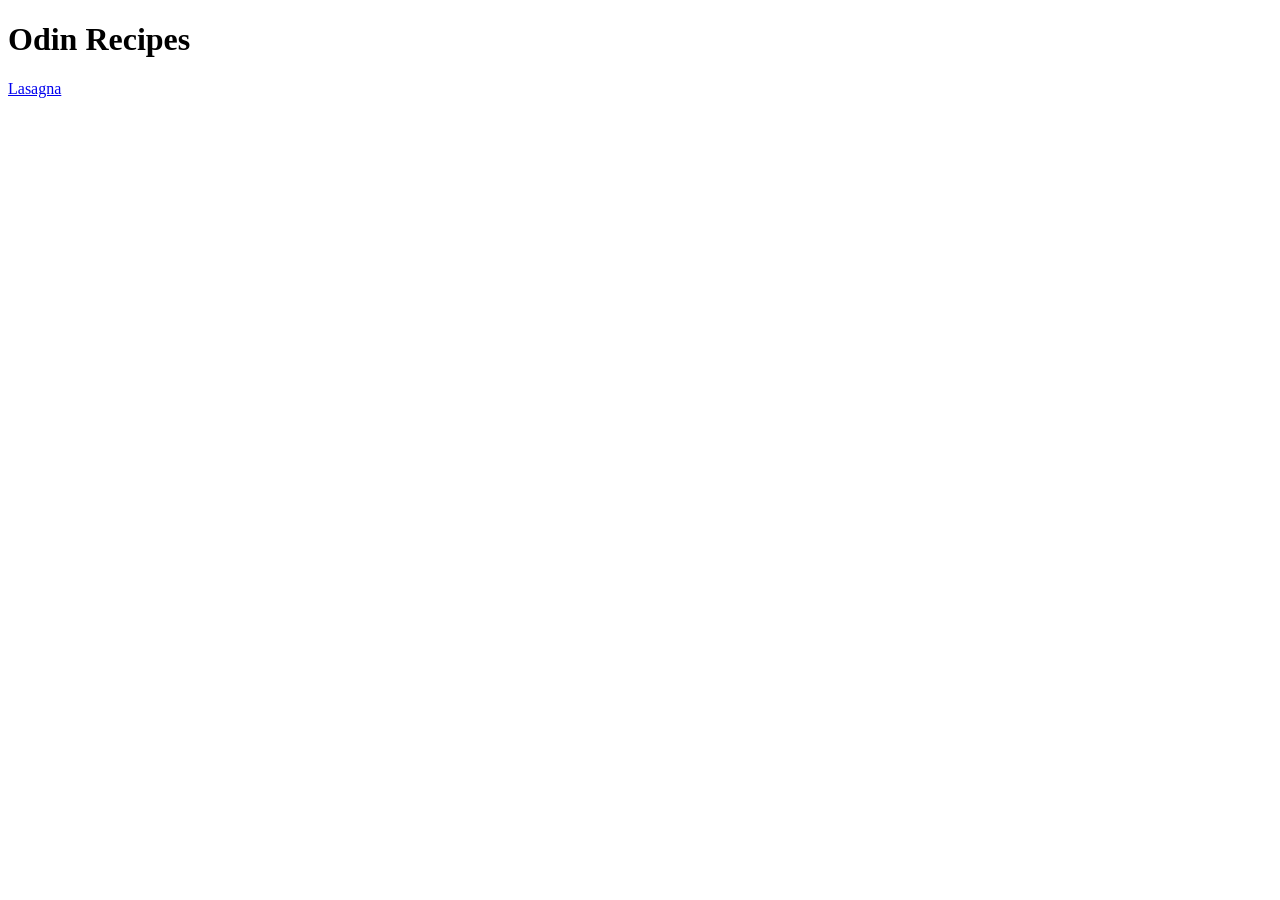
==== index.html @ f86310b9 "Create link for recipes Add links to index and directory for recipes" ====
<!DOCTYPE html>
<html lang="en">
    <head>
        <meta charset="UTF-8">
        <title>Odin Recipes</title>
    </head>
    <body>
        <h1>Odin Recipes</h1>
        <a href="recipes/lasagna.html">Lasagna</a>
    </body>
</html>
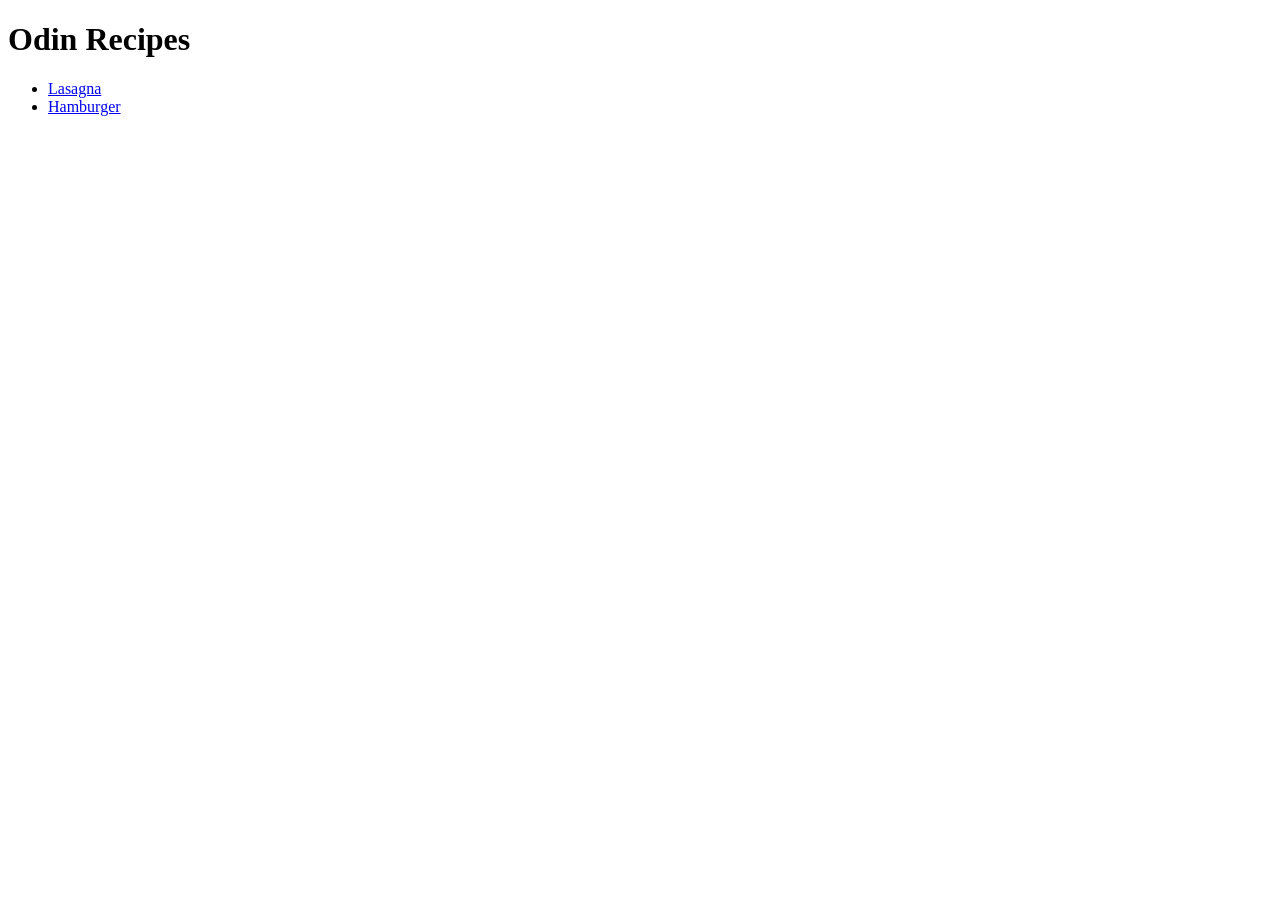
==== commit 35cea700: "Add img folder and assets modify recipes and links Create new recipes under directory and update lin" ====
--- a/index.html
+++ b/index.html
@@ -6,6 +6,9 @@
     </head>
     <body>
         <h1>Odin Recipes</h1>
-        <a href="recipes/lasagna.html">Lasagna</a>
+            <ul>
+                <li><a href="recipes/lasagna.html">Lasagna</a></li>
+                <li><a href="recipes/hamburger.html">Hamburger</a></li>
+            </ul>
     </body>
 </html>
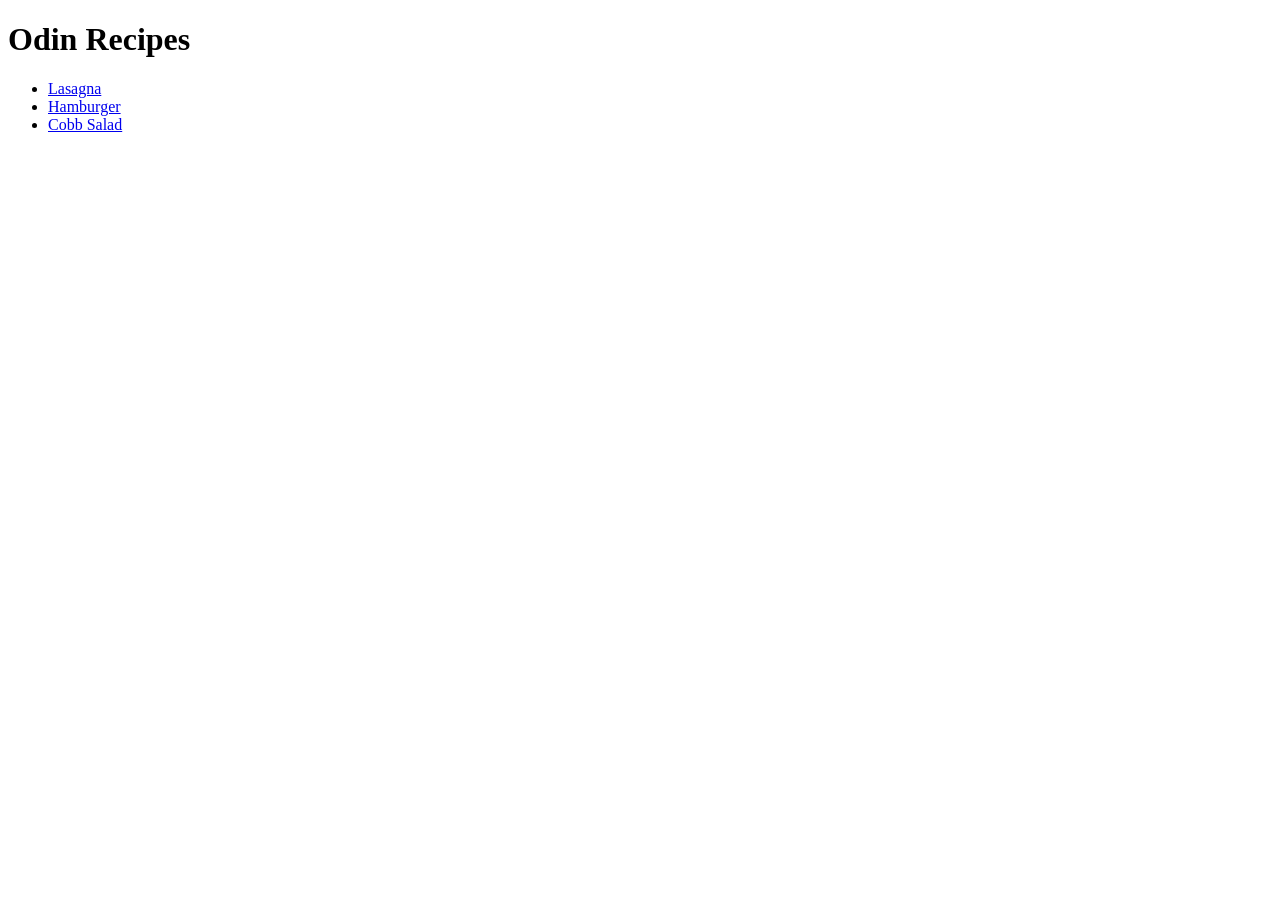
==== commit 977cd003: "Add cobb salad Cobb Salad add" ====
--- a/index.html
+++ b/index.html
@@ -9,6 +9,7 @@
             <ul>
                 <li><a href="recipes/lasagna.html">Lasagna</a></li>
                 <li><a href="recipes/hamburger.html">Hamburger</a></li>
+                <li><a href="recipes/cobb-salad.html">Cobb Salad</a></li>
             </ul>
     </body>
 </html>
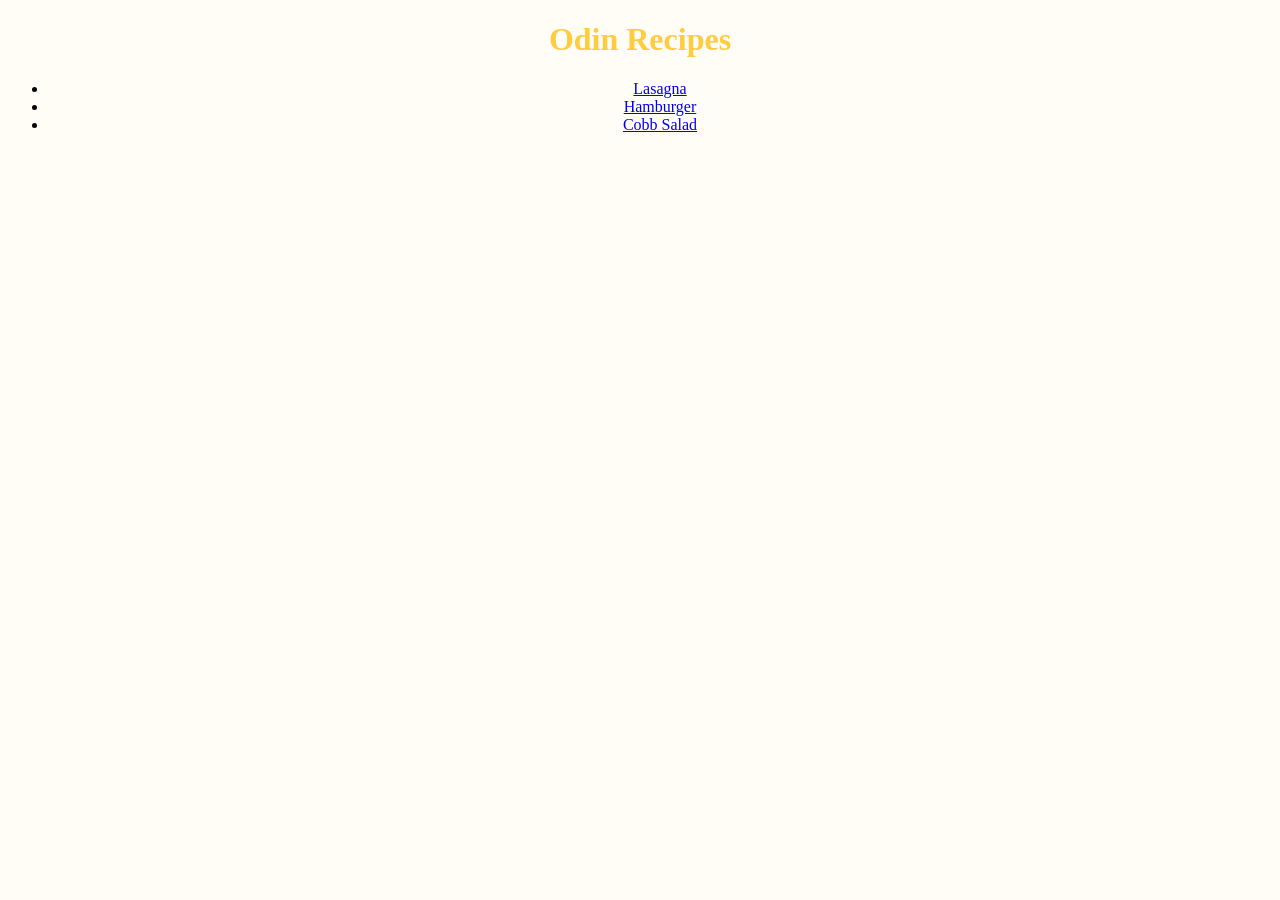
==== commit e23687f8: "Add some CSS to index" ====
--- a/index.html
+++ b/index.html
@@ -3,6 +3,8 @@
     <head>
         <meta charset="UTF-8">
         <title>Odin Recipes</title>
+        <style></style>
+        <link rel="stylesheet" href="css/styles.css">
     </head>
     <body>
         <h1>Odin Recipes</h1>
--- a/css/styles.css
+++ b/css/styles.css
@@ -0,0 +1,14 @@
+body {
+    background-color: #fffdf5;
+    color: black;
+}
+
+h1 {
+    text-align: center;
+    color: #ffcc3f;
+}
+
+li {
+    text-align: center;
+}
+
